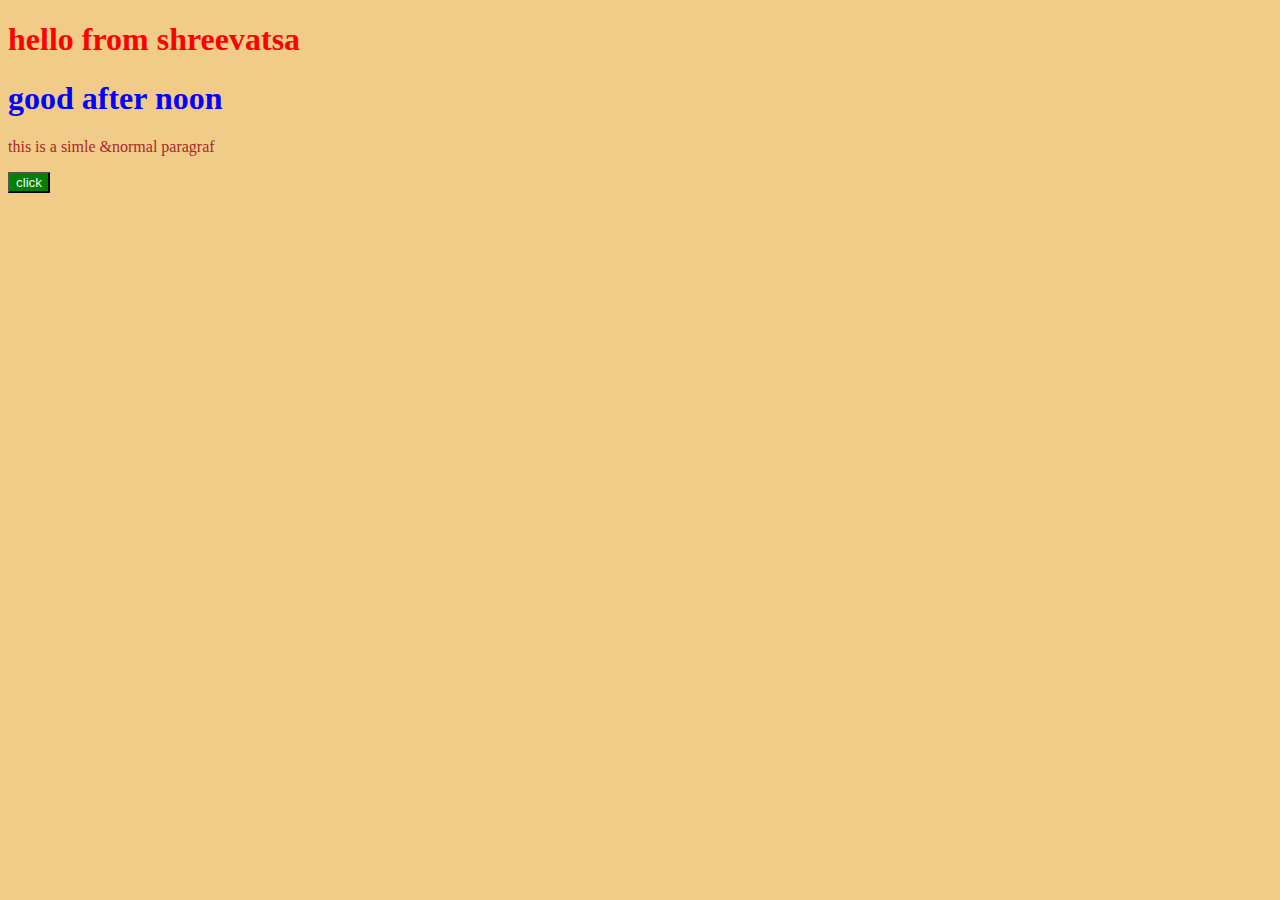
==== index.html @ cefb7389 "added initial files" ====
<!DOCTYPE html>
<html lang="en">
<head>
    <meta charset="UTF-8">
    <meta name="viewport" content="width=device-width, initial-scale=1.0">
    <title>css level 1</title>
    <link rel="stylesheet" href="style.css">    <!--by using style sheet--><!--most useed-->
    <style>
       h1{
        color:blue;
       }
    </style>                                        <!--by using style tag-->
    
</head>
<body>
    <h1 style="color:red">hello from shreevatsa</h1><!--by in line styling-->
    <h1>good after noon</h1>
    <p>this is a simle &normal paragraf</p>
<button>click</button>



    
</body>
</html>
---- style.css ----
h1{                     
    color:rgb(18, 190, 18);
} 
p{
    color:brown;
}
button{
    color:rgb(239, 244, 238);
    background-color:green;
}
body{
    background-color:rgb(241, 204, 137);
}
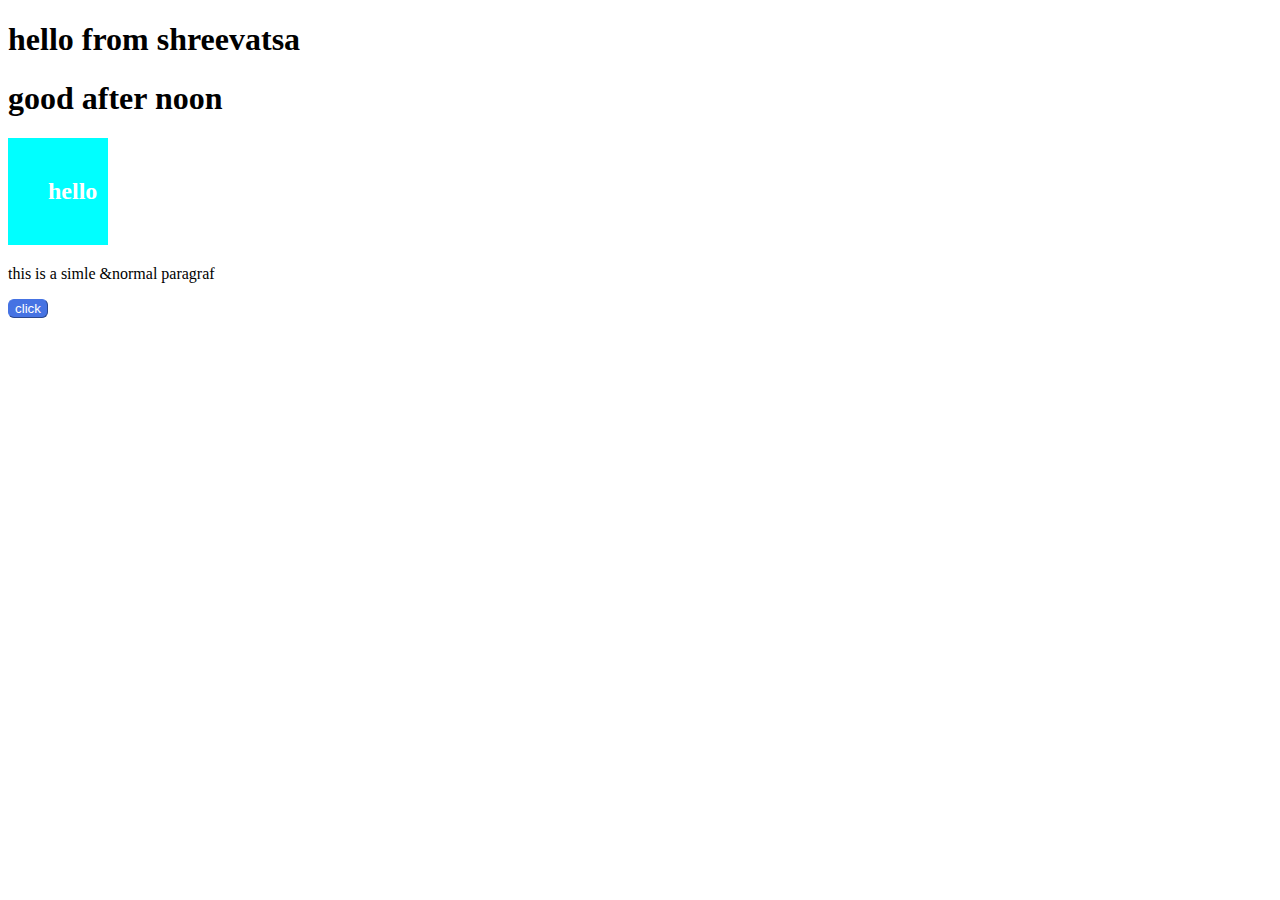
==== commit 9d7ec62b: "added practice files" ====
--- a/index.html
+++ b/index.html
@@ -5,16 +5,14 @@
     <meta name="viewport" content="width=device-width, initial-scale=1.0">
     <title>css level 1</title>
     <link rel="stylesheet" href="style.css">    <!--by using style sheet--><!--most useed-->
-    <style>
-       h1{
-        color:blue;
-       }
+
     </style>                                        <!--by using style tag-->
     
 </head>
 <body>
-    <h1 style="color:red">hello from shreevatsa</h1><!--by in line styling-->
+    <h1 >hello from shreevatsa</h1><!--by in line styling-->
     <h1>good after noon</h1>
+    <div><h2>hello</h2></div>
     <p>this is a simle &normal paragraf</p>
 <button>click</button>
 
--- a/style.css
+++ b/style.css
@@ -1,13 +1,28 @@
 h1{                     
-    color:rgb(18, 190, 18);
+    
 } 
 p{
-    color:brown;
+    
 }
 button{
-    color:rgb(239, 244, 238);
-    background-color:green;
+    boarder: 2px solid black;
+    color: white;
+    background-color: rgb(70, 115, 227);
+   border-width: 1px;
+   border-color: rgb(70, 115, 227);
+   border-radius: 6px;
 }
 body{
-    background-color:rgb(241, 204, 137);
+   
 }
+div{
+    background-color: rgb(88, 186, 228);
+    width: 100px;
+    text-align: right;
+    padding: 0px;
+}
+h2{
+    background-color: aqua;
+    color: white;
+    padding: 40px;
+}